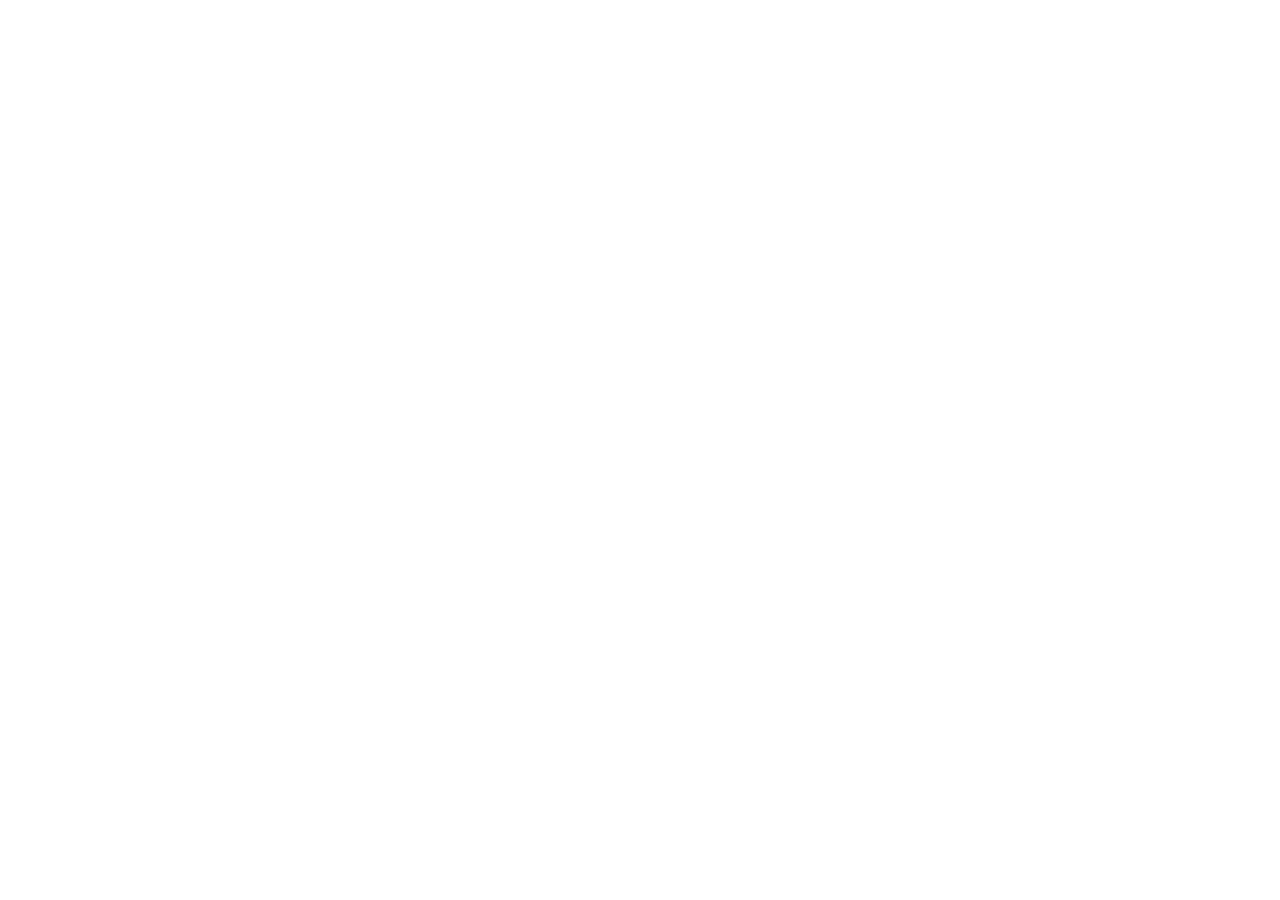
==== index.html @ 30c89684 "init" ====
<!DOCTYPE html>
<meta charset="utf-8">
<meta name="viewport" content="width=device-width, initial-scale=1.0">
<!-- Bootstrap -->
<link href="assets/dist/css/bootstrap.min.css" rel="stylesheet" media="screen">
<style> /* set the CSS */

path { 
    stroke: steelblue;
    stroke-width: 2;
    stroke-opacity: 1;
    fill: none;
}

.axis path,
.axis line {
    fill: none;
    stroke: grey;
    stroke-width: 1;
    shape-rendering: crispEdges;
}

.job_graph {
    /*
    border: solid 2px;
    border-color: rgba(231, 228, 157, 0.15);
    background: none repeat scroll 0% 0% rgba(231, 228, 157, 0.25);
    */
    overflow: hidden;
}

.listgraph {
    /*
    margin-left: 20px;
    margin-right: 20px;
    margin-top: 10px;
    margin-bottom: 10px;
    */
    margin-bottom: 0px;
}

.panel {
    margin-left: auto;
    margin-right: auto;
}

</style>
<script src="assets/js/d3.min.js"></script>
<script src="assets/js/jquery-1.11.1.min.js"></script>
<script src="assets/js/monitor.js"></script>
<script src="assets/dist/js/bootstrap.min.js"></script>
<body>
<div id="jobs"></div>
</body>
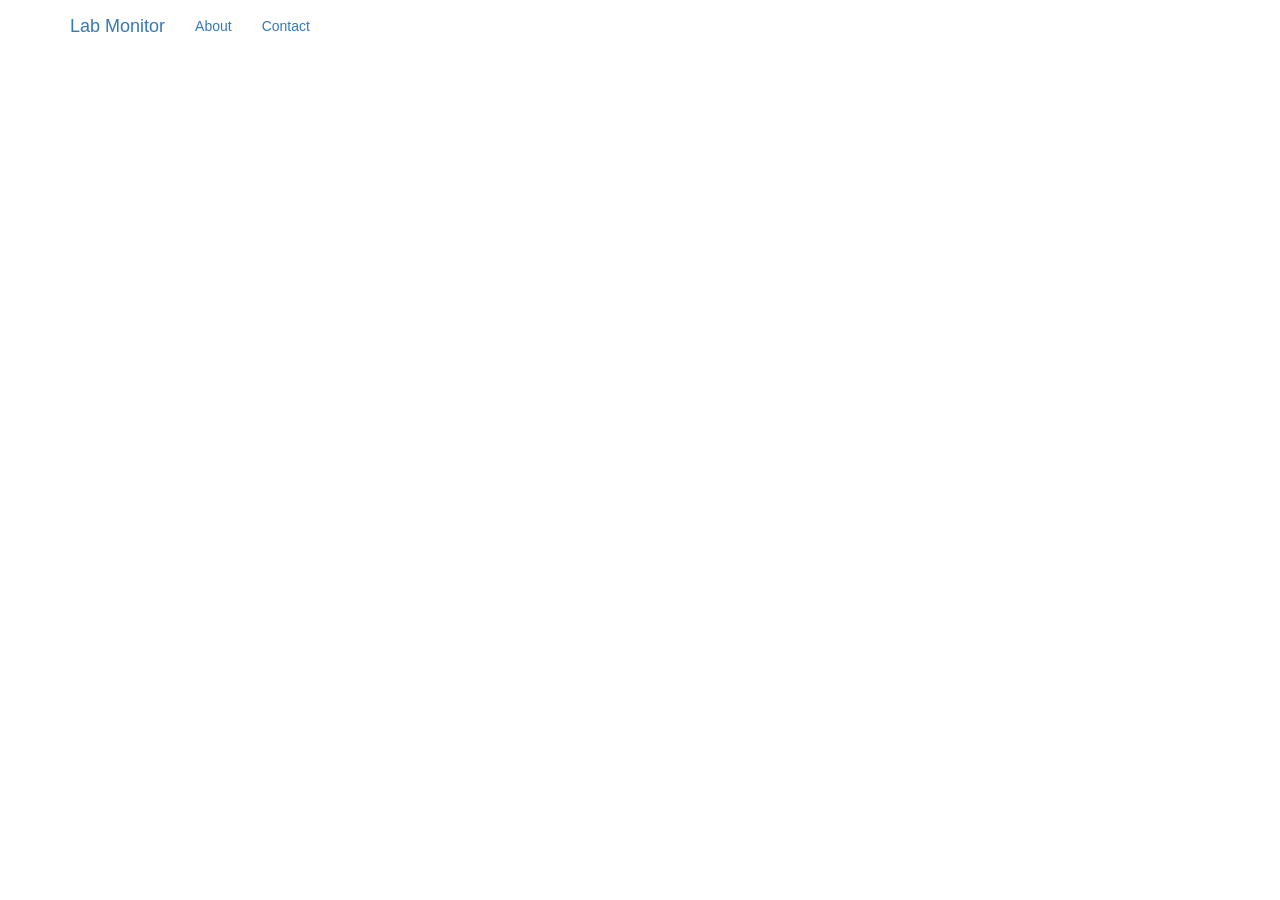
==== commit cb01c529: "add bootstrap navbar" ====
--- a/index.html
+++ b/index.html
@@ -50,5 +50,33 @@
 <script src="assets/js/monitor.js"></script>
 <script src="assets/dist/js/bootstrap.min.js"></script>
 <body>
-<div id="jobs"></div>
+<div class="navbar">
+    <div class="container">
+        <!-- Brand and toggle get grouped for better mobile display -->
+        <div class="navbar-header">
+            <button type="button" class="navbar-toggle" data-toggle="collapse" data-target="#bs-example-navbar-collapse-1">
+                <span class="sr-only">Toggle navigation</span>
+                <span class="icon-bar"></span>
+                <span class="icon-bar"></span>
+                <span class="icon-bar"></span>
+            </button>
+            <a class="navbar-brand" href="#">Lab Monitor</a>
+        </div>
+        <!-- Collect the nav links, forms, and other content for toggling -->
+        <div class="collapse navbar-collapse" id="bs-example-navbar-collapse-1">
+            <ul class="nav navbar-nav">
+                <li>
+                <a href="#">About</a>
+                </li>
+                <li>
+                <li>
+                <a href="#">Contact</a>
+                </li>
+            </ul>
+        </div>
+        <!-- /.navbar-collapse -->
+    </div>
+    <!-- /.container -->
+</div>
+<div id="jobs" class="container"></div>
 </body>
